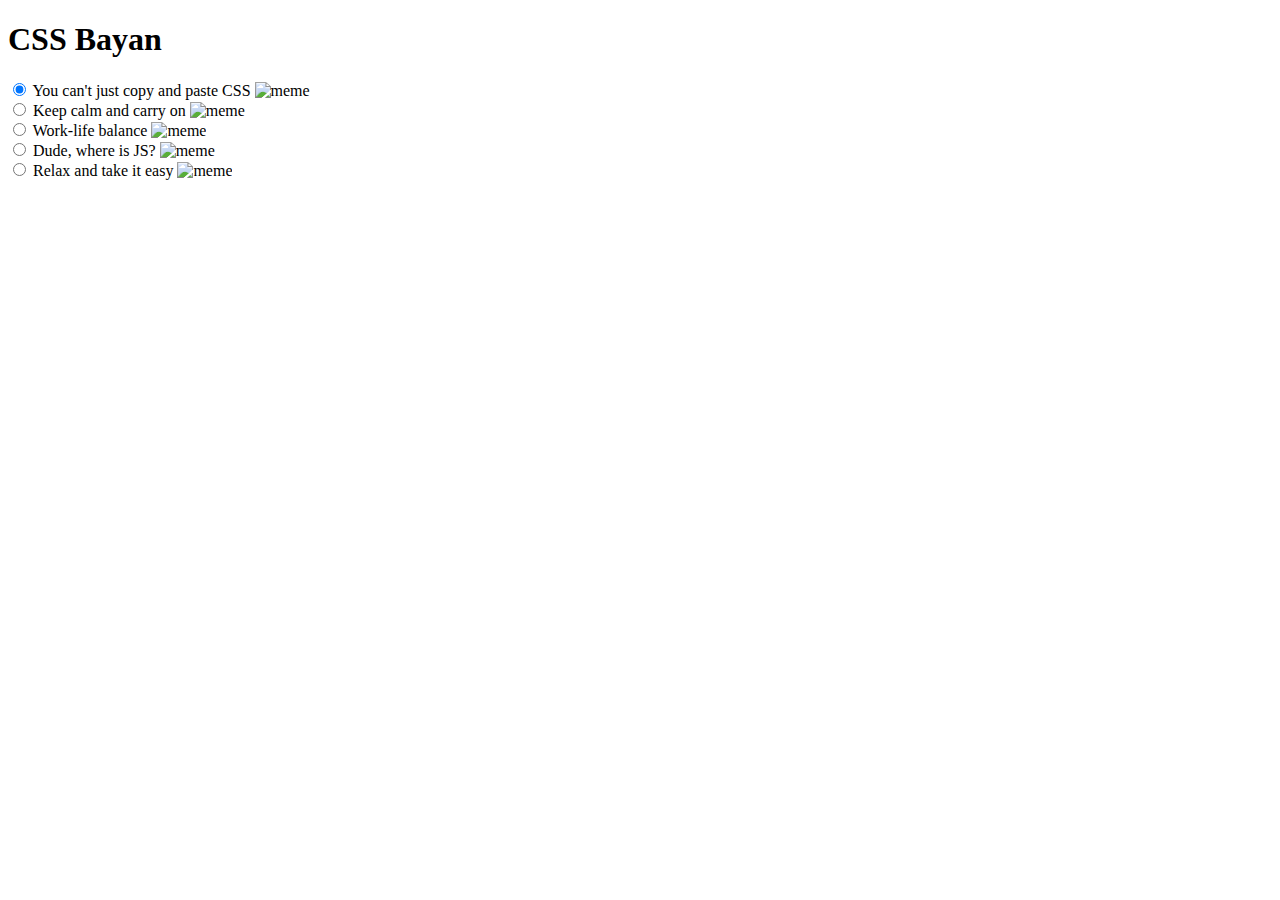
==== index.html @ 1503e588 "init: start cssBayan-task (Mon, March 13, 2023 01:33 AM)" ====
<!DOCTYPE html>
<html lang="en">

<head>
  <meta charset="UTF-8">
  <meta http-equiv="X-UA-Compatible" content="IE=edge">
  <meta name="viewport" content="width=device-width, initial-scale=1.0">
  <link rel="stylesheet" href="css/normilize.css">
  <link rel="stylesheet" href="css/font-awesome.min.css">
  <link rel="stylesheet" href="css/style.css">
  <title>cssBayan</title>
</head>

<body>
  <main class="memes-accordion">
    <h1>CSS Bayan</h1>
    <div class="accordion">
      <div class="accordion-btn">
        <label for="meme_1">
          <input type="radio" id="meme_1" name="memes" checked>
          <span class="accordion-btn-title">You can't just copy and paste CSS</span>
          <i class="fa fa-close fa-3x close-btn"></i>
          <img src="assets/img/1.png" alt="meme" class="accordion-btn-img">
        </label>
      </div>
      <div class="accordion-btn">
        <label for="meme_2">
          <input type="radio" id="meme_2" name="memes">
          <span class="accordion-btn-title">Keep calm and carry on</span>
          <i class="fa fa-close fa-3x close-btn"></i>
          <img src="assets/img/2.png" alt="meme" class="accordion-btn-img">
        </label>
      </div>
      <div class="accordion-btn">
        <label for="meme_3">
          <input type="radio" id="meme_3" name="memes">
          <span class="accordion-btn-title">Work-life balance</span>
          <i class="fa fa-close fa-3x close-btn"></i>
          <img src="assets/img/3.png" alt="meme" class="accordion-btn-img">
        </label>
      </div>
      <div class="accordion-btn">
        <label for="meme_4">
          <input type="radio" id="meme_4" name="memes">
          <span class="accordion-btn-title">Dude, where is JS?</span>
          <i class="fa fa-close fa-3x close-btn"></i>
          <img src="assets/img/4.png" alt="meme" class="accordion-btn-img">
        </label>
      </div>
      <div class="accordion-btn">
        <label for="meme_5">
          <input type="radio" id="meme_5" name="memes">
          <span class="accordion-btn-title">Relax and take it easy</span>
          <i class="fa fa-close fa-3x close-btn"></i>
          <img src="assets/img/5.png" alt="meme" class="accordion-btn-img">
        </label>
      </div>
    </div>
  </main>
  <!-- <main class="memes-accordion">
    <h1>CSS Bayan</h1>
    <div class="accordion">
      <div class="accordion-btn">
        <input type="radio" id="meme_1" name="memes">
        <label for="meme_1" class="accordion-btn-title">You can't just copy and paste CSS</label>
        <img src="assets/img/1.png" alt="meme" class="accordion-btn-img">
      </div>
      <div class="accordion-btn">
        <input type="radio" id="meme_2" name="memes">
        <label for="meme_2" class="accordion-btn-title">Keep calm and carry on</label>
        <img src="assets/img/1.png" alt="meme" class="accordion-btn-img">
      </div>
      <div class="accordion-btn">
        <input type="radio" id="meme_3" name="memes">
        <label for="meme_3" class="accordion-btn-title">Work-life balance</label>
        <img src="assets/img/1.png" alt="meme" class="accordion-btn-img">
      </div>
      <div class="accordion-btn">
        <input type="radio" id="meme_4" name="memes">
        <label for="meme_4" class="accordion-btn-title">Dude, where is JS?</label>
        <img src="assets/img/1.png" alt="meme" class="accordion-btn-img">
      </div>
      <div class="accordion-btn">
        <input type="radio" id="meme_5" name="memes">
        <label for="meme_5" class="accordion-btn-title">Relax and take it easy</label>
        <img src="assets/img/1.png" alt="meme" class="accordion-btn-img">
      </div>
    </div>
  </main> -->
</body>

</html>
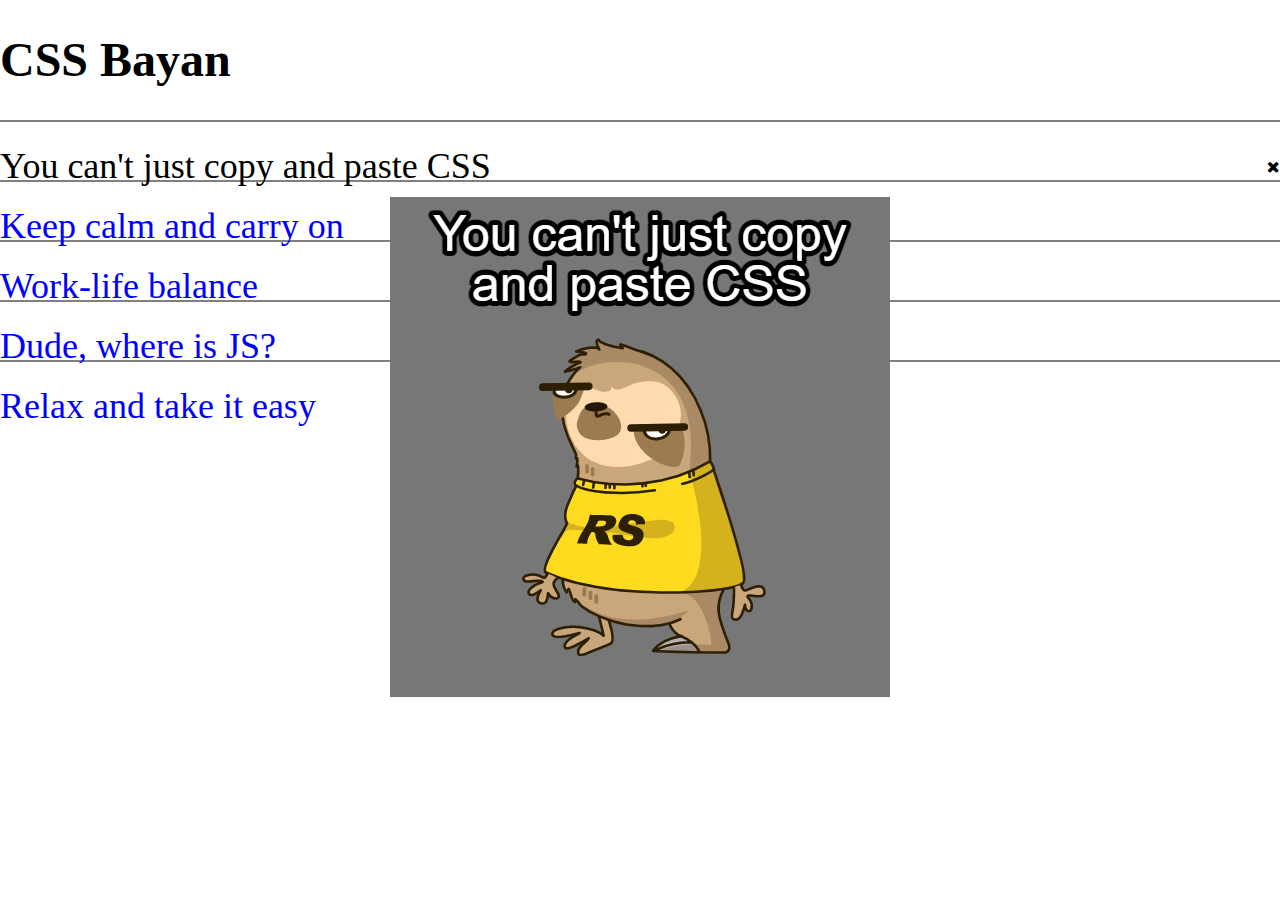
==== commit f064f98a: "fix: fix html file (Mon, March 13, 2023 02:08 AM)" ====
--- a/index.html
+++ b/index.html
@@ -19,7 +19,7 @@
         <label for="meme_1">
           <input type="radio" id="meme_1" name="memes" checked>
           <span class="accordion-btn-title">You can't just copy and paste CSS</span>
-          <i class="fa fa-close fa-3x close-btn"></i>
+          <i class="fa fa-close close-btn"></i>
           <img src="assets/img/1.png" alt="meme" class="accordion-btn-img">
         </label>
       </div>
@@ -27,7 +27,7 @@
         <label for="meme_2">
           <input type="radio" id="meme_2" name="memes">
           <span class="accordion-btn-title">Keep calm and carry on</span>
-          <i class="fa fa-close fa-3x close-btn"></i>
+          <i class="fa fa-close close-btn"></i>
           <img src="assets/img/2.png" alt="meme" class="accordion-btn-img">
         </label>
       </div>
@@ -35,7 +35,7 @@
         <label for="meme_3">
           <input type="radio" id="meme_3" name="memes">
           <span class="accordion-btn-title">Work-life balance</span>
-          <i class="fa fa-close fa-3x close-btn"></i>
+          <i class="fa fa-close close-btn"></i>
           <img src="assets/img/3.png" alt="meme" class="accordion-btn-img">
         </label>
       </div>
@@ -43,7 +43,7 @@
         <label for="meme_4">
           <input type="radio" id="meme_4" name="memes">
           <span class="accordion-btn-title">Dude, where is JS?</span>
-          <i class="fa fa-close fa-3x close-btn"></i>
+          <i class="fa fa-close close-btn"></i>
           <img src="assets/img/4.png" alt="meme" class="accordion-btn-img">
         </label>
       </div>
@@ -51,42 +51,12 @@
         <label for="meme_5">
           <input type="radio" id="meme_5" name="memes">
           <span class="accordion-btn-title">Relax and take it easy</span>
-          <i class="fa fa-close fa-3x close-btn"></i>
+          <i class="fa fa-close close-btn"></i>
           <img src="assets/img/5.png" alt="meme" class="accordion-btn-img">
         </label>
       </div>
     </div>
   </main>
-  <!-- <main class="memes-accordion">
-    <h1>CSS Bayan</h1>
-    <div class="accordion">
-      <div class="accordion-btn">
-        <input type="radio" id="meme_1" name="memes">
-        <label for="meme_1" class="accordion-btn-title">You can't just copy and paste CSS</label>
-        <img src="assets/img/1.png" alt="meme" class="accordion-btn-img">
-      </div>
-      <div class="accordion-btn">
-        <input type="radio" id="meme_2" name="memes">
-        <label for="meme_2" class="accordion-btn-title">Keep calm and carry on</label>
-        <img src="assets/img/1.png" alt="meme" class="accordion-btn-img">
-      </div>
-      <div class="accordion-btn">
-        <input type="radio" id="meme_3" name="memes">
-        <label for="meme_3" class="accordion-btn-title">Work-life balance</label>
-        <img src="assets/img/1.png" alt="meme" class="accordion-btn-img">
-      </div>
-      <div class="accordion-btn">
-        <input type="radio" id="meme_4" name="memes">
-        <label for="meme_4" class="accordion-btn-title">Dude, where is JS?</label>
-        <img src="assets/img/1.png" alt="meme" class="accordion-btn-img">
-      </div>
-      <div class="accordion-btn">
-        <input type="radio" id="meme_5" name="memes">
-        <label for="meme_5" class="accordion-btn-title">Relax and take it easy</label>
-        <img src="assets/img/1.png" alt="meme" class="accordion-btn-img">
-      </div>
-    </div>
-  </main> -->
 </body>
 
 </html>--- a/css/normilize.css
+++ b/css/normilize.css
@@ -0,0 +1,379 @@
+/*! normalize.css v8.0.1 | MIT License | github.com/necolas/normalize.css */
+
+/* Document
+   ========================================================================== */
+
+/**
+ * 1. Correct the line height in all browsers.
+ * 2. Prevent adjustments of font size after orientation changes in iOS.
+ */
+
+html {
+    line-height: 1.15;
+    /* 1 */
+    -webkit-text-size-adjust: 100%;
+    /* 2 */
+}
+
+/* Sections
+     ========================================================================== */
+
+/**
+   * Remove the margin in all browsers.
+   */
+
+body {
+    margin: 0;
+}
+
+/**
+   * Render the `main` element consistently in IE.
+   */
+
+main {
+    display: block;
+}
+
+/**
+   * Correct the font size and margin on `h1` elements within `section` and
+   * `article` contexts in Chrome, Firefox, and Safari.
+   */
+
+h1 {
+    font-size: 2em;
+    margin: 0.67em 0;
+}
+
+/* Grouping content
+     ========================================================================== */
+
+/**
+   * 1. Add the correct box sizing in Firefox.
+   * 2. Show the overflow in Edge and IE.
+   */
+
+hr {
+    box-sizing: content-box;
+    /* 1 */
+    height: 0;
+    /* 1 */
+    overflow: visible;
+    /* 2 */
+}
+
+/**
+   * 1. Correct the inheritance and scaling of font size in all browsers.
+   * 2. Correct the odd `em` font sizing in all browsers.
+   */
+
+pre {
+    font-family: monospace, monospace;
+    /* 1 */
+    font-size: 1em;
+    /* 2 */
+}
+
+/* Text-level semantics
+     ========================================================================== */
+
+/**
+   * Remove the gray background on active links in IE 10.
+   */
+
+a {
+    background-color: transparent;
+}
+
+/**
+   * 1. Remove the bottom border in Chrome 57-
+   * 2. Add the correct text decoration in Chrome, Edge, IE, Opera, and Safari.
+   */
+
+abbr[title] {
+    border-bottom: none;
+    /* 1 */
+    text-decoration: underline;
+    /* 2 */
+    text-decoration: underline dotted;
+    /* 2 */
+}
+
+/**
+   * Add the correct font weight in Chrome, Edge, and Safari.
+   */
+
+b,
+strong {
+    font-weight: bolder;
+}
+
+/**
+   * 1. Correct the inheritance and scaling of font size in all browsers.
+   * 2. Correct the odd `em` font sizing in all browsers.
+   */
+
+code,
+kbd,
+samp {
+    font-family: monospace, monospace;
+    /* 1 */
+    font-size: 1em;
+    /* 2 */
+}
+
+/**
+   * Add the correct font size in all browsers.
+   */
+
+small {
+    font-size: 80%;
+}
+
+/**
+   * Prevent `sub` and `sup` elements from affecting the line height in
+   * all browsers.
+   */
+
+sub,
+sup {
+    font-size: 75%;
+    line-height: 0;
+    position: relative;
+    vertical-align: baseline;
+}
+
+sub {
+    bottom: -0.25em;
+}
+
+sup {
+    top: -0.5em;
+}
+
+/* Embedded content
+     ========================================================================== */
+
+/**
+   * Remove the border on images inside links in IE 10.
+   */
+
+img {
+    border-style: none;
+}
+
+/* Forms
+     ========================================================================== */
+
+/**
+   * 1. Change the font styles in all browsers.
+   * 2. Remove the margin in Firefox and Safari.
+   */
+
+button,
+input,
+optgroup,
+select,
+textarea {
+    font-family: inherit;
+    /* 1 */
+    font-size: 100%;
+    /* 1 */
+    line-height: 1.15;
+    /* 1 */
+    margin: 0;
+    /* 2 */
+}
+
+/**
+   * Show the overflow in IE.
+   * 1. Show the overflow in Edge.
+   */
+
+button,
+input {
+    /* 1 */
+    overflow: visible;
+}
+
+/**
+   * Remove the inheritance of text transform in Edge, Firefox, and IE.
+   * 1. Remove the inheritance of text transform in Firefox.
+   */
+
+button,
+select {
+    /* 1 */
+    text-transform: none;
+}
+
+/**
+   * Correct the inability to style clickable types in iOS and Safari.
+   */
+
+button,
+[type="button"],
+[type="reset"],
+[type="submit"] {
+    -webkit-appearance: button;
+}
+
+/**
+   * Remove the inner border and padding in Firefox.
+   */
+
+button::-moz-focus-inner,
+[type="button"]::-moz-focus-inner,
+[type="reset"]::-moz-focus-inner,
+[type="submit"]::-moz-focus-inner {
+    border-style: none;
+    padding: 0;
+}
+
+/**
+   * Restore the focus styles unset by the previous rule.
+   */
+
+button:-moz-focusring,
+[type="button"]:-moz-focusring,
+[type="reset"]:-moz-focusring,
+[type="submit"]:-moz-focusring {
+    outline: 1px dotted ButtonText;
+}
+
+/**
+   * Correct the padding in Firefox.
+   */
+
+fieldset {
+    padding: 0.35em 0.75em 0.625em;
+}
+
+/**
+   * 1. Correct the text wrapping in Edge and IE.
+   * 2. Correct the color inheritance from `fieldset` elements in IE.
+   * 3. Remove the padding so developers are not caught out when they zero out
+   *    `fieldset` elements in all browsers.
+   */
+
+legend {
+    box-sizing: border-box;
+    /* 1 */
+    color: inherit;
+    /* 2 */
+    display: table;
+    /* 1 */
+    max-width: 100%;
+    /* 1 */
+    padding: 0;
+    /* 3 */
+    white-space: normal;
+    /* 1 */
+}
+
+/**
+   * Add the correct vertical alignment in Chrome, Firefox, and Opera.
+   */
+
+progress {
+    vertical-align: baseline;
+}
+
+/**
+   * Remove the default vertical scrollbar in IE 10+.
+   */
+
+textarea {
+    overflow: auto;
+}
+
+/**
+   * 1. Add the correct box sizing in IE 10.
+   * 2. Remove the padding in IE 10.
+   */
+
+[type="checkbox"],
+[type="radio"] {
+    box-sizing: border-box;
+    /* 1 */
+    padding: 0;
+    /* 2 */
+}
+
+/**
+   * Correct the cursor style of increment and decrement buttons in Chrome.
+   */
+
+[type="number"]::-webkit-inner-spin-button,
+[type="number"]::-webkit-outer-spin-button {
+    height: auto;
+}
+
+/**
+   * 1. Correct the odd appearance in Chrome and Safari.
+   * 2. Correct the outline style in Safari.
+   */
+
+[type="search"] {
+    -webkit-appearance: textfield;
+    /* 1 */
+    outline-offset: -2px;
+    /* 2 */
+}
+
+/**
+   * Remove the inner padding in Chrome and Safari on macOS.
+   */
+
+[type="search"]::-webkit-search-decoration {
+    -webkit-appearance: none;
+}
+
+/**
+   * 1. Correct the inability to style clickable types in iOS and Safari.
+   * 2. Change font properties to `inherit` in Safari.
+   */
+
+::-webkit-file-upload-button {
+    -webkit-appearance: button;
+    /* 1 */
+    font: inherit;
+    /* 2 */
+}
+
+/* Interactive
+     ========================================================================== */
+
+/*
+   * Add the correct display in Edge, IE 10+, and Firefox.
+   */
+
+details {
+    display: block;
+}
+
+/*
+   * Add the correct display in all browsers.
+   */
+
+summary {
+    display: list-item;
+}
+
+/* Misc
+     ========================================================================== */
+
+/**
+   * Add the correct display in IE 10+.
+   */
+
+template {
+    display: none;
+}
+
+/**
+   * Add the correct display in IE 10.
+   */
+
+[hidden] {
+    display: none;
+}--- a/css/style.css
+++ b/css/style.css
@@ -0,0 +1,108 @@
+* {
+  padding: 0;
+  margin: 0;
+}
+
+html {
+  box-sizing: border-box;
+  scroll-behavior: smooth;
+}
+
+*,
+*::before,
+*::after {
+  box-sizing: inherit;
+}
+
+body {
+  max-width: 1920px;
+  margin: 0 auto;
+}
+
+.memes-accordion {
+  max-width: 1280px;
+  margin: 0 auto;
+}
+
+h1 {
+  font-size: 48px;
+}
+
+.accordion-btn {
+  padding: 15px 0;
+  border-top: 2px solid grey;
+  max-height: 60px;
+  transition: height 1s ease-out;
+}
+
+.accordion-btn-title {
+  font-size: 36px;
+  color: blue;
+}
+
+.accordion-btn-img {
+  display: none;
+  margin: 0 auto;
+  grid-column: 1 / 3;
+}
+
+label {
+  display: grid;
+  grid-template-rows: 60px 1fr;
+  grid-template-columns: 1fr 1fr;
+  align-items: center;
+}
+
+input {
+  display: none;
+}
+
+.close-btn {
+  display: none;
+  justify-self: right;
+  transform: rotate(45deg);
+}
+
+/*****/
+.accordion-btn:hover {
+  max-height: 600px;
+  transition: height 1s ease-out;
+}
+
+.accordion:hover, .accordion:hover label {
+  cursor: pointer;
+}
+
+.accordion:hover .accordion-btn-title {
+  color: black;
+  transition: all 1s ease-out;
+}
+
+.accordion:hover .close-btn {
+  display: block;
+}
+
+.accordion-btn:hover .close-btn {
+  transform: rotate(90deg);
+  transition: all 1s ease-out;
+}
+
+.accordion-btn:hover .accordion-btn-img {
+  display: block;
+}
+
+/*****/
+
+.accordion-btn input:checked+.accordion-btn-title {
+  color: black;
+}
+
+.accordion-btn input:checked~.accordion-btn-img {
+  display: block;
+}
+
+.accordion-btn input:checked~.close-btn {
+  display: block;
+  transform: rotate(90deg);
+  transition: all 1s ease-out;
+}